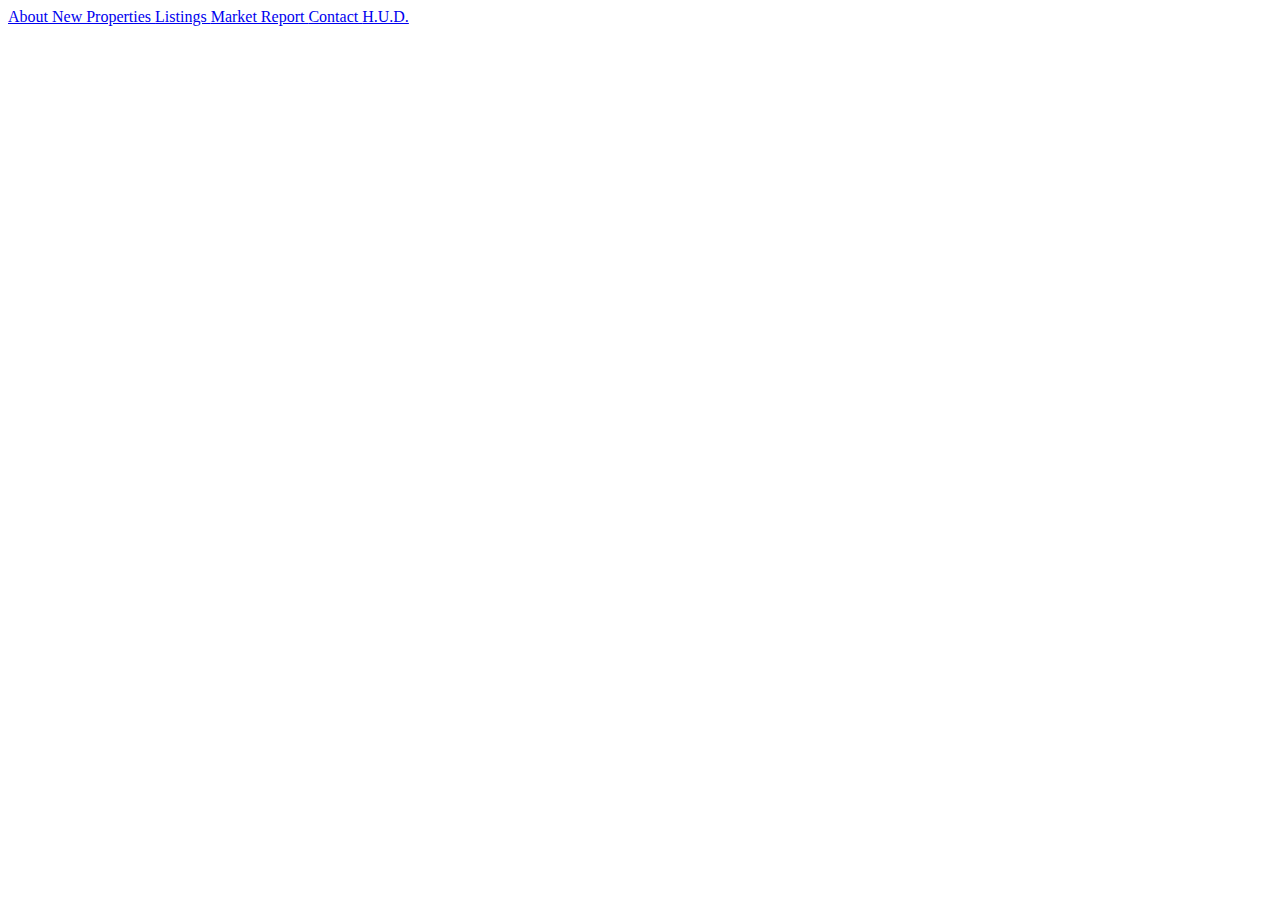
==== contact.html @ de816916 "add main pages text content, image, and links" ====
<!DOCTYPE html>
<html lang="en">
<head>
	<meta charset="UTF-8">
	<title>Exceptional Realty Group - Luxury Homes - Contact</title>
</head>
<body>
	
<a href="index.html"> About </a> 
<a href="bew-properties.html"> New Properties </a> 
<a href="real-estate-listings.html"> Listings </a>
<a href="market-report.html"> Market Report </a>
<a href="contact.html"> Contact </a>
<a href="http://hud.gov" target="_blank">H.U.D.</a>



</body>
</html>
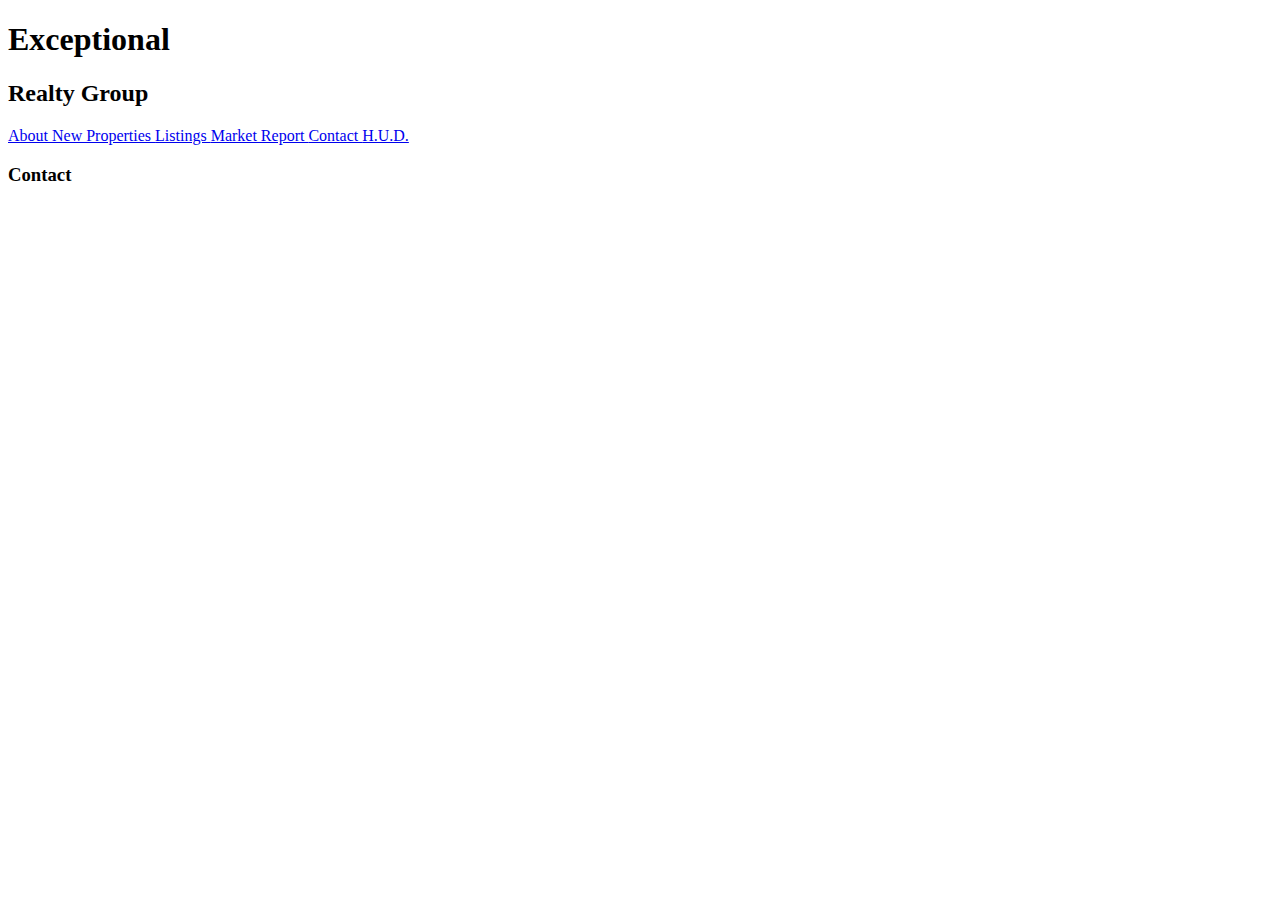
==== commit 64b5f524: "add google map to contact page" ====
--- a/contact.html
+++ b/contact.html
@@ -5,6 +5,9 @@
 	<title>Exceptional Realty Group - Luxury Homes - Contact</title>
 </head>
 <body>
+
+<h1> Exceptional </h1>
+<h2> Realty Group </h2>
 	
 <a href="index.html"> About </a> 
 <a href="bew-properties.html"> New Properties </a> 
@@ -13,7 +16,9 @@
 <a href="contact.html"> Contact </a>
 <a href="http://hud.gov" target="_blank">H.U.D.</a>
 
+<h3> Contact </h3>
 
+<iframe src="https://www.google.com/maps/embed?pb=!1m18!1m12!1m3!1d3027.28469717002!2d-73.96079513695513!3d40.64565428026751!2m3!1f0!2f0!3f0!3m2!1i1024!2i768!4f13.1!3m3!1m2!1s0x89c25b389687a561%3A0x11d0356a6cd56cf5!2s650+Ocean+Ave%2C+Brooklyn%2C+NY+11226%2C+USA!5e0!3m2!1sen!2suk!4v1478086768465" width="425" height="350" frameborder="0" style="border:0" allowfullscreen></iframe>
 
 </body>
 </html>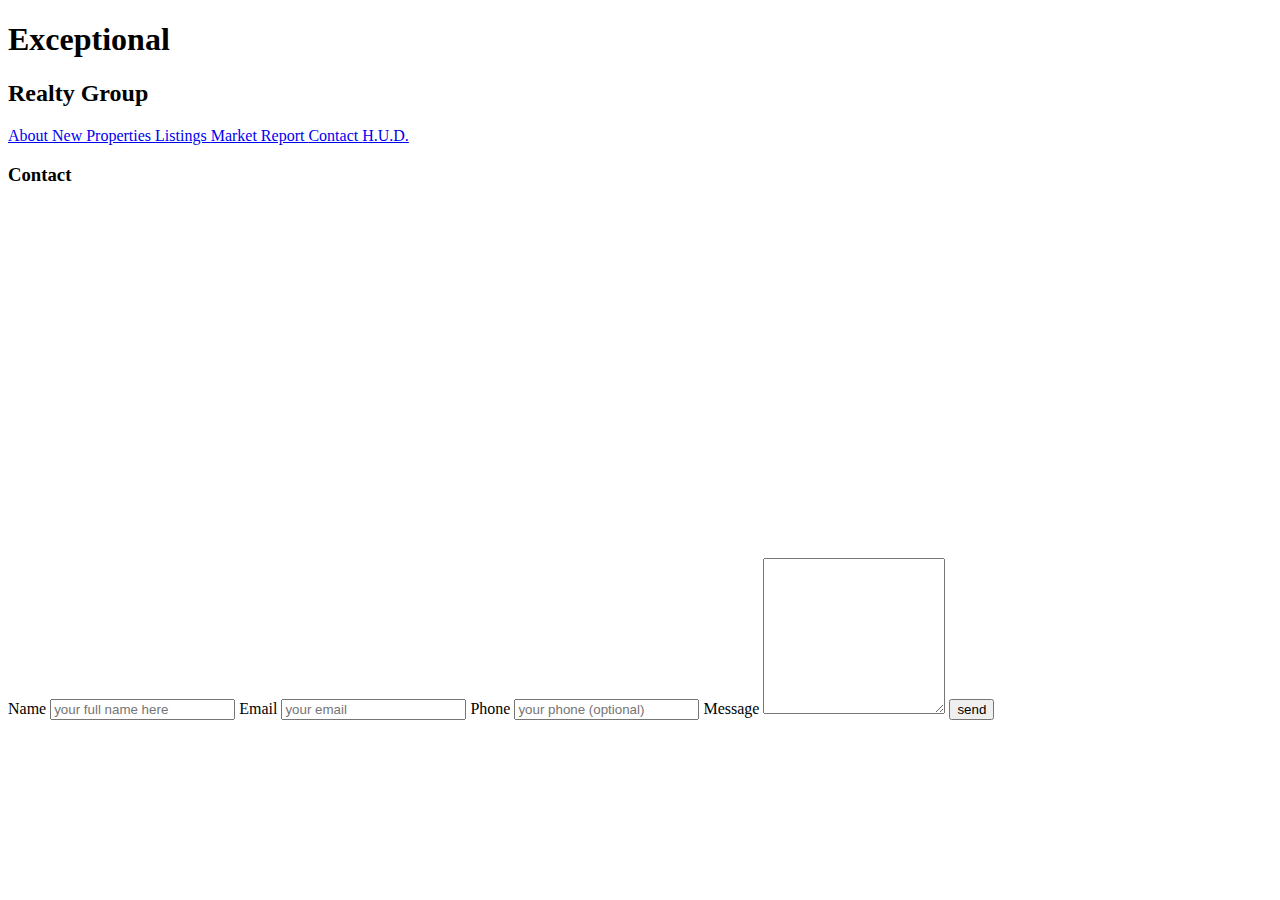
==== commit 27d322fa: "form submits added" ====
--- a/contact.html
+++ b/contact.html
@@ -20,5 +20,18 @@
 
 <iframe src="https://www.google.com/maps/embed?pb=!1m18!1m12!1m3!1d3027.28469717002!2d-73.96079513695513!3d40.64565428026751!2m3!1f0!2f0!3f0!3m2!1i1024!2i768!4f13.1!3m3!1m2!1s0x89c25b389687a561%3A0x11d0356a6cd56cf5!2s650+Ocean+Ave%2C+Brooklyn%2C+NY+11226%2C+USA!5e0!3m2!1sen!2suk!4v1478086768465" width="425" height="350" frameborder="0" style="border:0" allowfullscreen></iframe>
 
+<form action="#" method="post">
+	<label for="fullname"> Name </label>
+	<input type="text" name="fullname" id="fullname" placeholder="your full name here" required>
+	<label for="email"> Email </label>
+	<input type="email" id="email" name="email" placeholder="your email" required>
+	<label for="phone"> Phone </label>
+	<input type="tel" id="phone" name="phone" placeholder="your phone (optional)">
+	<label for="message"> Message </label>
+	<textarea id="message" name="message" rows="10"></textarea>
+	<input type="submit" value="send">
+
+</form>
+
 </body>
 </html>